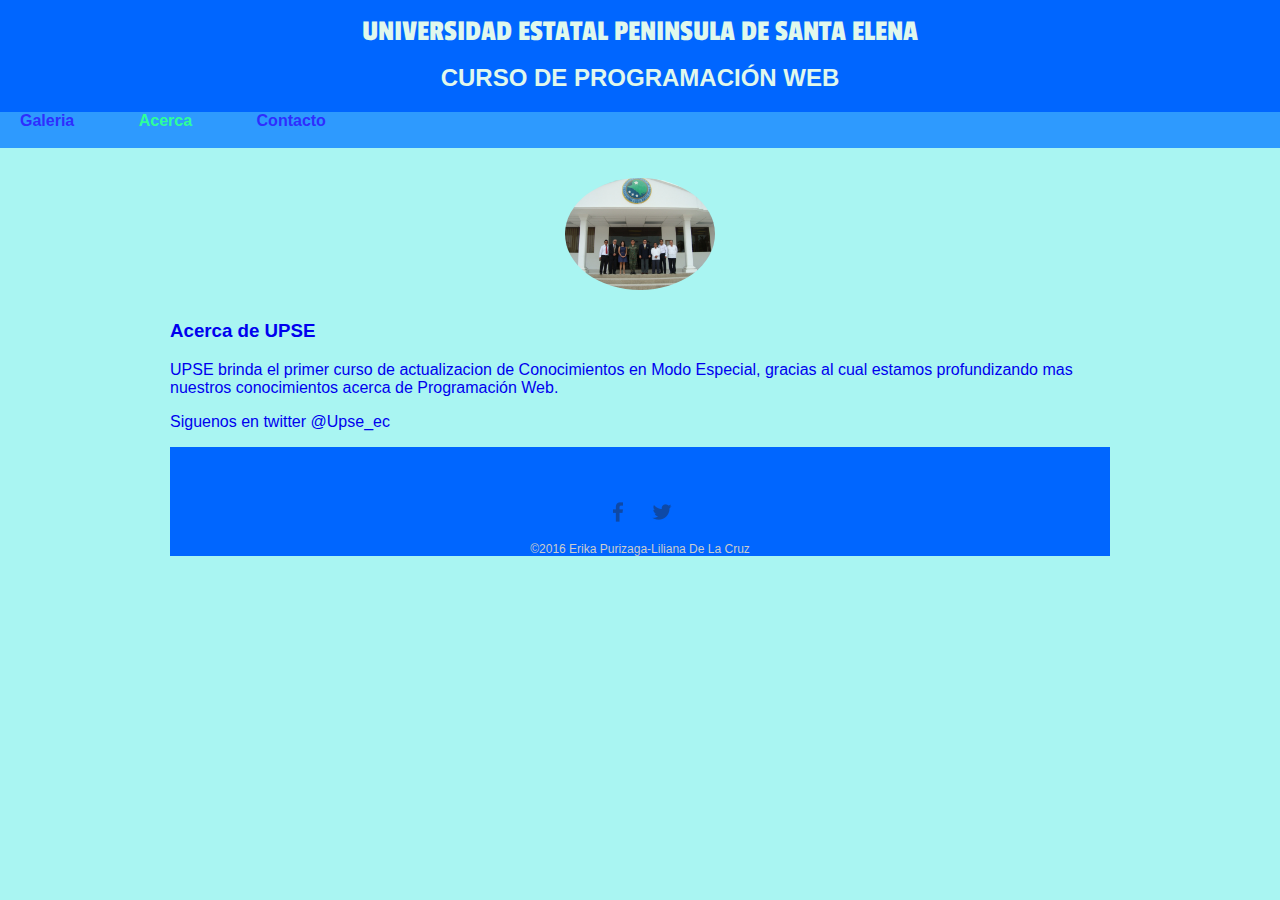
==== about.html @ 3a990ca4 "Agregar página Acerca de... con info y css" ====
<!DOCTYPE.html>
<html>
	<head>
		<title>Mi primera pagina</title> 
        <meta charset ="UTF-8">
        <meta name="keywords" content ="UPSE, UNIVERSIDAD, PENÍNSULA,SANTA ELENA ,Ecuador, Universidad Península">
        <meta name ="description" content ="Universidad de la Península de Santa Elena Ecuador">
        <meta name ="author" content="Erika Purizaga- Liliana De La Cruz">
        <link rel="stylesheet" type="text/css" href="css/normalize.css">
        <link href='https://fonts.googleapis.com/css?family=Lora|Merriweather|Passion+One:400,700' rel='stylesheet' type='text/css'>
		<link rel="stylesheet" type="text/css" href="css/main.css">
	</head>
	<body id="body">
		<header> 
			<a href="index.html" id="logo">
				<h1>UNIVERSIDAD ESTATAL PENINSULA DE SANTA ELENA</h1>
				<h2> CURSO DE PROGRAMACIÓN WEB </h2>
			</a>
			<nav>
				<ul>
					<li><a href="index.html" >Galeria</li>
					<li><a href="about.html" class="selected">Acerca</li>
					<li><a href="contact.html">Contacto<li>
				</ul>
			</nav>
		</header>
		<div id="wrapper">
			<section>
				   <img src="img/3-convenioSantaElena.jpg" alt="EXPLANADA UPSE" class ="profile-photo">
				   <h3>Acerca de UPSE</h3>
				   <p>UPSE brinda el primer curso de actualizacion de Conocimientos en Modo Especial, gracias al cual estamos profundizando mas nuestros conocimientos acerca de Programación Web.</p>
				   <p>Siguenos en twitter <a href="https://twitter.com/UPSE_ec">  @Upse_ec</a></p>
			</section>
	
		<footer>
			<a  href ="https://www.facebook.com/upseecuador">
				<img src="img/facebook.png" alt ="facebook upse" class ="social-icon">
			</a>
			<a  href ="https://www.twitter.com/upse_ec">
				<img src="img/twitter.png" alt ="twitter upse" class ="social-icon">
			</a>
		    <p>&copy;2016 Erika Purizaga-Liliana De La Cruz</p>
	    </footer>
	    	</div>
	</body>
</html>
---- css/main.css ----
/*GENERAL*/
a {
	text-decoration: none;
}

#wrapper {
	max-width: 940px;
	margin: 0 auto;
	padding: 0 5%;
	background: #A9F5F2;

}
img {max-width:100%;
}


/*body*/
#body{
	background: #A9F5F2;
}



/*HEADING*/
header {
	background: #0066FF;
	border-color: #04B404;
	float: left;
	margin: 0 0 30px 0;
	padding: 5px 0 0 0;
	width: 100%;

}

#logo { text-align: center;
        margin:0;}
h1,h2 {
	color:#E0F8EC; 
}
h1{
	font-family: 'Passion One', cursive;
	margin:15px 0;
	font-size: 1.9em;
	font-weight: normal;
	line-height: 0.8em;

}


/*NAVIGATION*/
nav {
	background: #2E9AFE;
}
nav a , nav a :visited{
	color:#2E2EFE;
}
/*PARA SABER EN QUE PAGINA ESTA*/
nav a.selected{
	color:#2EFE9A;
}
/*PARA QUE CAMBIE DE COLOR CUANDO PASE EL MOUSE*/
nav a:hover{
	color:#E0F8EC;
}
nav ul {
	list list-style: none;
	margin: 0 10px;
	padding: 0;
}
nav li {
	display: inline-block; /*para que el menu se ponga horizontal siempre y cuando se respete el spacio de cada blioque*/
}
nav a {
	font-weight: 800;   /*Aumentar el pesod e la fuente*/
	padding: 15px 10px;/* margenes arriba abajo 15 , dercha iz 10*/ /* PARA QUE EL AREA DEL CLICK SEA MAS GRANDE COMO UN BOTON*/

}



/*FOOTER*/

footer {
	font-size: 0.75em;
	text-align: center;
	clear: both; /* Para que no se descuadre y limpia el contenido flotante, es decir, lo mantiene en el centro*/
	padding-top: 50px;
	color: #ccc;
	background-color: #0066FF;
}

.social-icon {
	width: 30px;
	height: 30px;
	margin: 0 5px;
}



/*INDEX*/
#galeria{
	margin:0;
	padding:0;
	list-style:none;

}

#galeria li {
	float :left;
	width: 45%;
	margin:2.5%;
	background-color: #A9F5F2;
	color: #bdc3c7;
} 

#galeria li a p{
	margin: 0;
	padding: 5%;
	font-size: 0.75em;
	color: #013ADF;
}


.profile-photo {
	display:block;
	max-width: 150px;
	margin: 0 auto 30px;
	border-radius:100%;
}
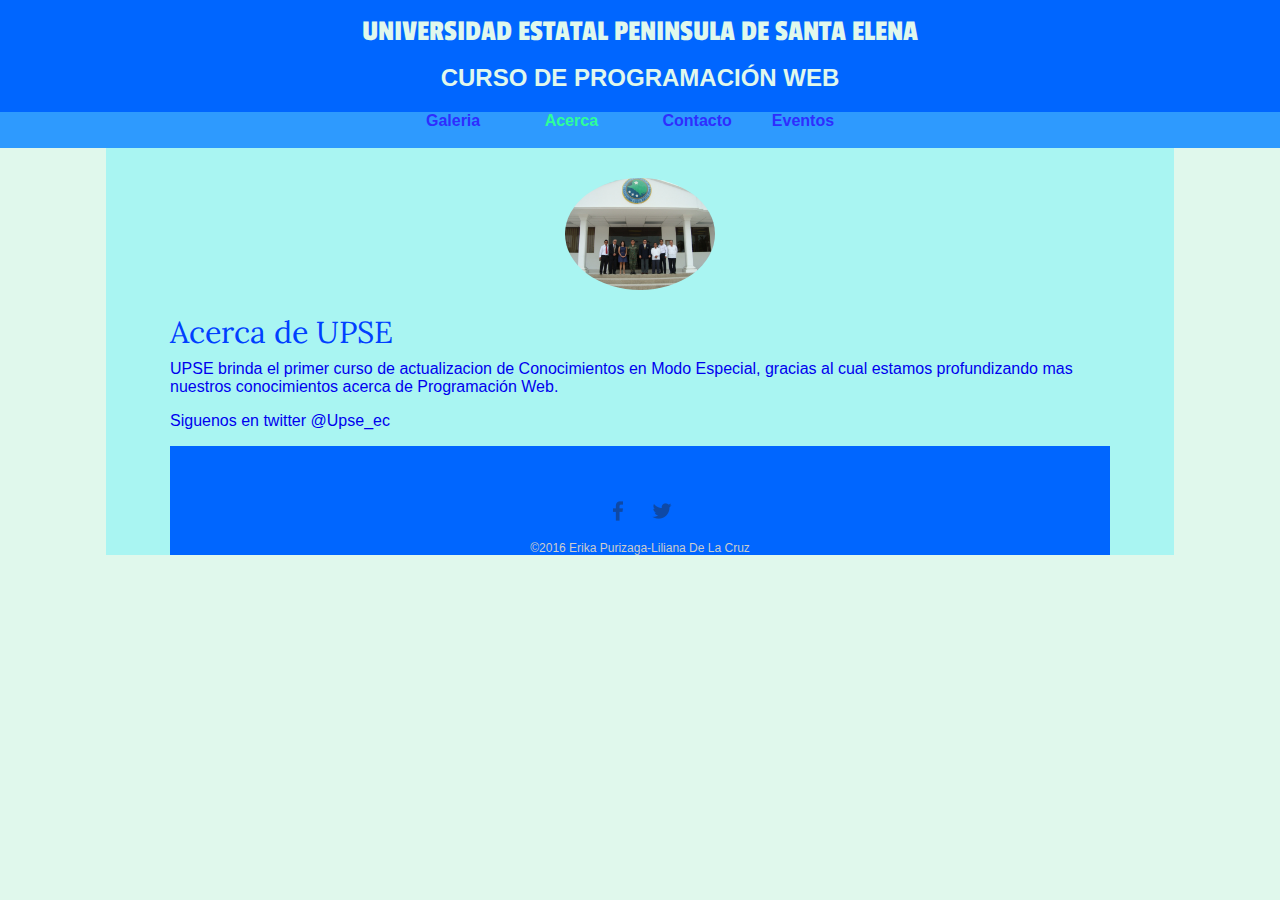
==== commit abad4043: "Agregando tercer evento-Lily" ====
--- a/about.html
+++ b/about.html
@@ -21,6 +21,7 @@
 					<li><a href="index.html" >Galeria</li>
 					<li><a href="about.html" class="selected">Acerca</li>
 					<li><a href="contact.html">Contacto<li>
+					<li><a href="eventos.html">Eventos<li>
 				</ul>
 			</nav>
 		</header>
--- a/css/main.css
+++ b/css/main.css
@@ -16,7 +16,7 @@
 
 /*body*/
 #body{
-	background: #A9F5F2;
+	background:#E0F8EC;
 }
 
 
@@ -66,6 +66,7 @@
 	list list-style: none;
 	margin: 0 10px;
 	padding: 0;
+	text-align:center;
 }
 nav li {
 	display: inline-block; /*para que el menu se ponga horizontal siempre y cuando se respete el spacio de cada blioque*/
@@ -121,9 +122,62 @@
 }
 
 
+/*ABOUT*/
 .profile-photo {
 	display:block;
 	max-width: 150px;
 	margin: 0 auto 30px;
 	border-radius:100%;
-}+}
+
+
+
+/*CONTACTO*/
+
+.contact-info  {
+	list-style: none;
+	padding: 0;
+	margin: 0;
+	font-size: 0.9em;
+}
+
+
+.contact-info a {
+display: block;
+	min-height: 20px;
+	background-repeat: no-repeat;
+	background-size: 20px 20px;
+	padding: 0 0 0 30px;
+	margin: 0 0 10px;
+}
+
+.contact-info li.phone a {
+	background-image: url('../img/phone.png');
+}
+
+.contact-info li.mail a {
+	background-image: url('../img/mail.png');
+}
+.contact-info li.twitter a {
+	background-image: url('../img/twitter.png');
+}
+/*Eventos*/
+h3,h4 {
+	color:#0040FF; 
+}
+h3,h4{
+	font-family: 'Lora', serif;
+	margin:15px 0;
+	font-size: 1.9em;
+	font-weight: normal;
+	line-height: 0.8em;
+}
+.even-dest li {
+	list-style: none;
+}
+.img-aniversario {
+	display:block;
+	max-width: 450px;
+	margin: 0 auto 60px;
+	border-radius:25%;
+}
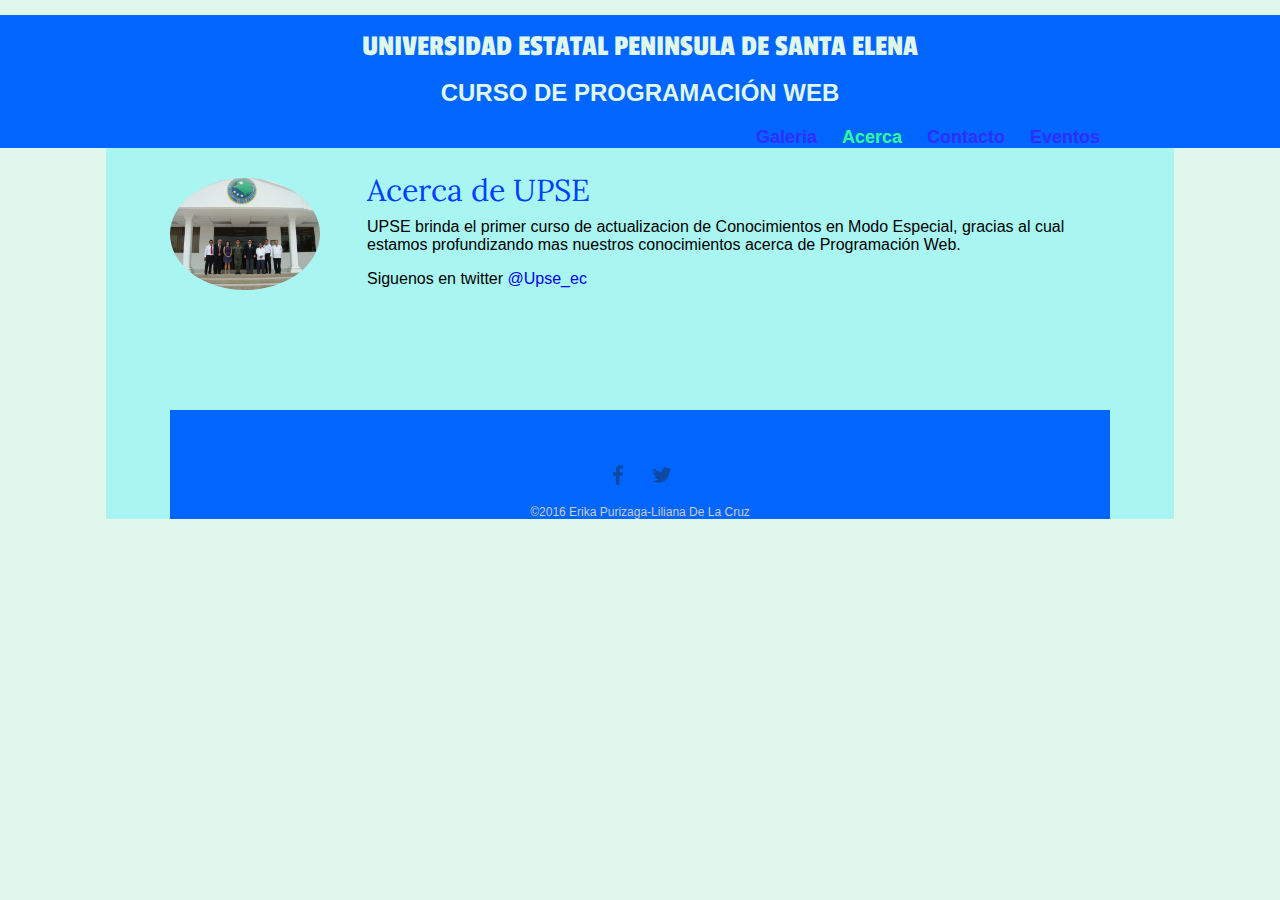
==== commit 00f186fe: "Terminada  About y Navegación" ====
--- a/about.html
+++ b/about.html
@@ -6,9 +6,10 @@
         <meta name="keywords" content ="UPSE, UNIVERSIDAD, PENÍNSULA,SANTA ELENA ,Ecuador, Universidad Península">
         <meta name ="description" content ="Universidad de la Península de Santa Elena Ecuador">
         <meta name ="author" content="Erika Purizaga- Liliana De La Cruz">
-        <link rel="stylesheet" type="text/css" href="css/normalize.css">
+        <link rel="stylesheet" href="css/normalize.css">
         <link href='https://fonts.googleapis.com/css?family=Lora|Merriweather|Passion+One:400,700' rel='stylesheet' type='text/css'>
-		<link rel="stylesheet" type="text/css" href="css/main.css">
+		<link rel="stylesheet" href="css/main.css">
+		<link rel="stylesheet" href="css/responsive.css">
 	</head>
 	<body id="body">
 		<header> 
@@ -18,10 +19,10 @@
 			</a>
 			<nav>
 				<ul>
-					<li><a href="index.html" >Galeria</li>
-					<li><a href="about.html" class="selected">Acerca</li>
-					<li><a href="contact.html">Contacto<li>
-					<li><a href="eventos.html">Eventos<li>
+					<li><a href="index.html" >Galeria</a></li>
+					<li><a href="about.html" class="selected">Acerca</a></li>
+					<li><a href="contact.html">Contacto</a></li>
+					<li><a href="eventos.html">Eventos</a></li>
 				</ul>
 			</nav>
 		</header>
@@ -30,7 +31,7 @@
 				   <img src="img/3-convenioSantaElena.jpg" alt="EXPLANADA UPSE" class ="profile-photo">
 				   <h3>Acerca de UPSE</h3>
 				   <p>UPSE brinda el primer curso de actualizacion de Conocimientos en Modo Especial, gracias al cual estamos profundizando mas nuestros conocimientos acerca de Programación Web.</p>
-				   <p>Siguenos en twitter <a href="https://twitter.com/UPSE_ec">  @Upse_ec</a></p>
+				   <p>Siguenos en twitter <a href="https://twitter.com/UPSE_ec">@Upse_ec</a></p>
 			</section>
 	
 		<footer>
--- a/css/main.css
+++ b/css/main.css
@@ -63,7 +63,7 @@
 	color:#E0F8EC;
 }
 nav ul {
-	list list-style: none;
+	list-style: none;
 	margin: 0 10px;
 	padding: 0;
 	text-align:center;
@@ -108,7 +108,7 @@
 
 #galeria li {
 	float :left;
-	width: 45%;
+	width:45%;
 	margin:2.5%;
 	background-color: #A9F5F2;
 	color: #bdc3c7;
@@ -141,9 +141,8 @@
 	font-size: 0.9em;
 }
 
-
 .contact-info a {
-display: block;
+/*display: block;*/
 	min-height: 20px;
 	background-repeat: no-repeat;
 	background-size: 20px 20px;
@@ -161,6 +160,10 @@
 .contact-info li.twitter a {
 	background-image: url('../img/twitter.png');
 }
+
+
+
+
 /*Eventos*/
 h3,h4 {
 	color:#0040FF; 
@@ -181,3 +184,15 @@
 	margin: 0 auto 60px;
 	border-radius:25%;
 }
+.img-carrera {
+	display:block;
+	max-width: 250px;
+	margin: 0 auto 60px;
+	border-radius:5%;
+}
+.img-procesoactu {
+	display:block;
+	max-width: 550px;
+	margin: 0 auto 60px;
+	border-radius:5%;
+}--- a/css/responsive.css
+++ b/css/responsive.css
@@ -0,0 +1,42 @@
+@media screen and (min-width: 480px)
+{
+	/*body {
+		background: navy;
+	}*/
+	#primary {
+		width: 50%;
+		float:left;
+	}                     /*LayOUT DE 2 COLUMNAS*/
+	#secondary {
+		width: 40%;
+		float: right;
+	}
+
+	#galeria li {
+		width: 28.3333%;
+	}
+	#galeria li:nth-child(3n+1){
+	clear: left;
+
+    }
+
+	.profile-photo {
+		float:left;
+		margin: 0 5% 120px 0;
+	}
+
+@media screen and (min-width: 660px)
+{
+	/*dy{
+		background:darkgreen;
+
+	}*/
+	nav{
+		background: none;
+		float:right;
+		font-size: 1.125em;
+		margin-right: 5%;
+		text-align: right;
+		width: 45%;
+	}
+}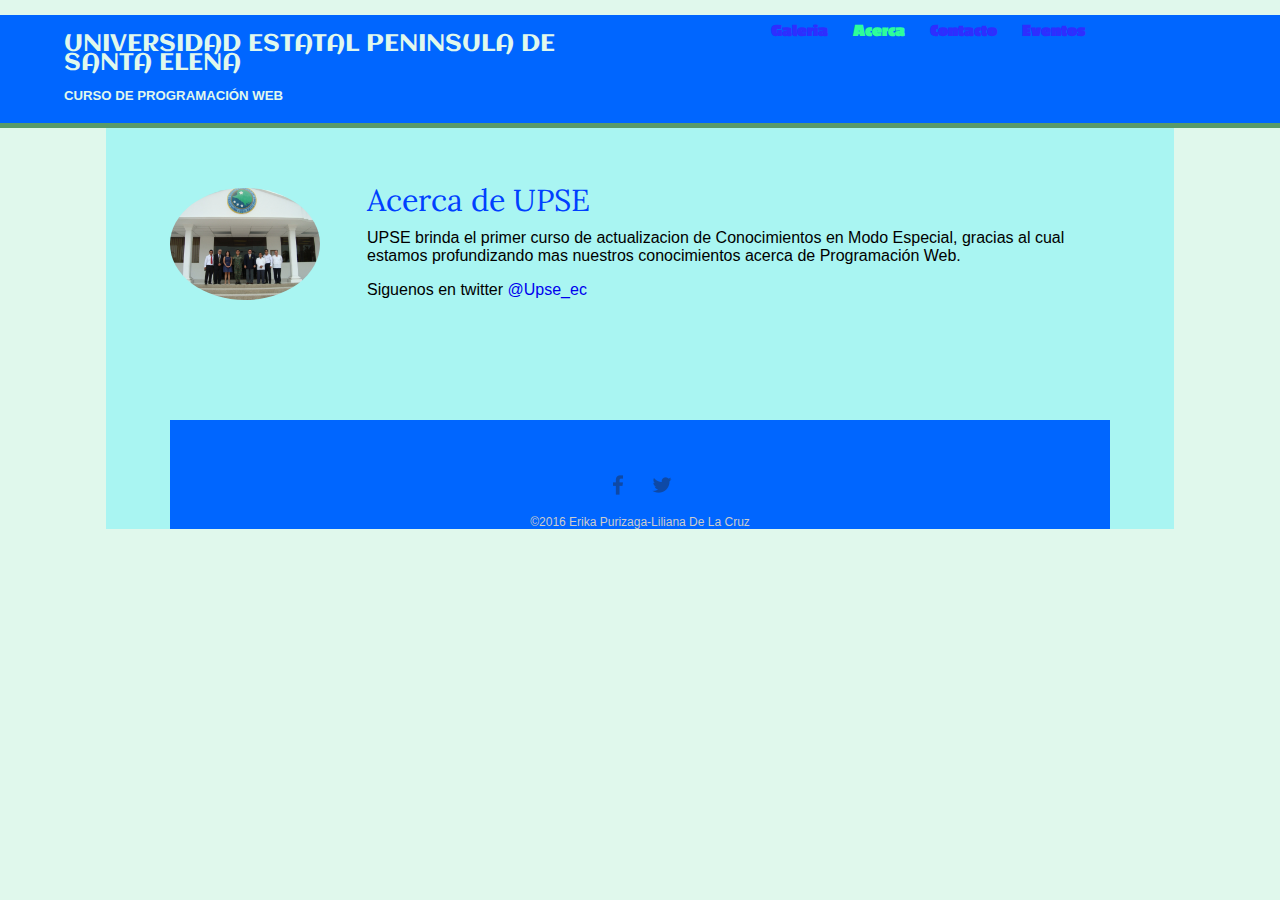
==== commit ba5f066f: "Meta viewport - Borde del head" ====
--- a/about.html
+++ b/about.html
@@ -8,6 +8,7 @@
         <meta name ="author" content="Erika Purizaga- Liliana De La Cruz">
         <link rel="stylesheet" href="css/normalize.css">
         <link href='https://fonts.googleapis.com/css?family=Lora|Merriweather|Passion+One:400,700' rel='stylesheet' type='text/css'>
+        <link href='https://fonts.googleapis.com/css?family=Aclonica' rel='stylesheet' type='text/css'>
 		<link rel="stylesheet" href="css/main.css">
 		<link rel="stylesheet" href="css/responsive.css">
 	</head>
--- a/css/main.css
+++ b/css/main.css
@@ -38,7 +38,7 @@
 	color:#E0F8EC; 
 }
 h1{
-	font-family: 'Passion One', cursive;
+	font-family: 'Aclonica', sans-serif;
 	margin:15px 0;
 	font-size: 1.9em;
 	font-weight: normal;
@@ -74,7 +74,7 @@
 nav a {
 	font-weight: 800;   /*Aumentar el pesod e la fuente*/
 	padding: 15px 10px;/* margenes arriba abajo 15 , dercha iz 10*/ /* PARA QUE EL AREA DEL CLICK SEA MAS GRANDE COMO UN BOTON*/
-
+    font-family: 'Passion One',cursive;
 }
 
 
@@ -195,4 +195,7 @@
 	max-width: 550px;
 	margin: 0 auto 60px;
 	border-radius:5%;
+}
+#parrafo {
+	text-align: justify;
 }--- a/css/responsive.css
+++ b/css/responsive.css
@@ -39,4 +39,21 @@
 		text-align: right;
 		width: 45%;
 	}
+	#logo {
+		float:left;
+		margin-left: 5%;
+		text-align: left;
+		width: 45%;
+	}
+	h1{
+		font-size: 1.5em;
+	}
+	h2{
+		font-size: 0.825em;
+	    margin-bottom: 20px;
+	}
+     header {
+     	border-bottom: 5px solid #599a68;
+     	margin-bottom: 60px;
+     }
 }